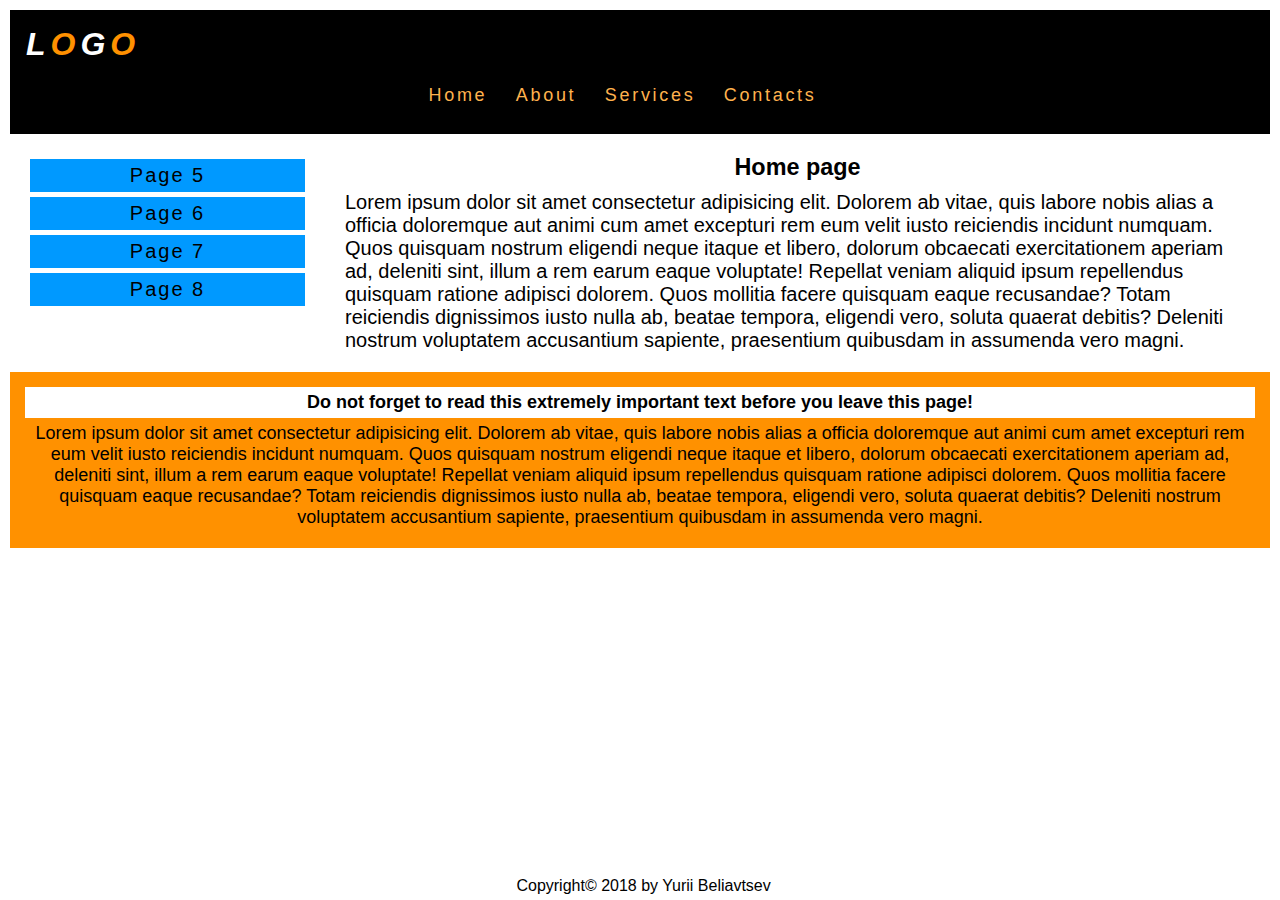
==== index.html @ c2a5d00e "first commit" ====
<!DOCTYPE html>
<html lang="en">
<head>
    <meta charset="UTF-8">
    <meta name="viewport" content="width=device-width, initial-scale=1.0">
    <meta http-equiv="X-UA-Compatible" content="ie=edge">
    <link rel="stylesheet" href="/css/style.css">
    <title>Home task 3</title>
</head>
<body>
<div class="fills">
    </div>


<header>    
<h1 id="logo">L<span>O</span>G<span>O</span></h1>
<!-- Burger menu -->
<div class="burger"></div>

<div class="wall">
  <p class="zzz">Burger  1</p>
  <p class="zzz">Burger  2</p>
  <p class="zzz">Burger  3</p>
</div>
<!-- End of burger menu creation -->
<nav class="mt">
        <ul class="top">
            <li id="current"><a href="index.html">Home</a></li>
            <li><a href="../pages/about.html">About</a></li>
            <li><a href="../pages/services.html">Services</a></li>
            <li><a href="../pages/contacts.html">Contacts</a></li>
        </ul>
</nav>   
    </header>

 <!-- nav>ul>(li>a:link)*4 -->
 <nav class="menu">
     <ul class="side">
         <li id="current"><a href="../pages/page5.html">Page 5</a></li>
         <li><a href="../pages/page6.html">Page 6</a></li>
         <li><a href="../pages/page7.html">Page 7</a></li>
         <li><a href="../pages/page8.html">Page 8</a></li>
     </ul>
 </nav>   

        <aside class="main">
            <h3>Home page</h3>
            <p>Lorem ipsum dolor sit amet consectetur adipisicing elit. Dolorem ab vitae, quis labore nobis alias a officia doloremque aut animi cum amet excepturi rem eum velit iusto reiciendis incidunt numquam.
            Quos quisquam nostrum eligendi neque itaque et libero, dolorum obcaecati exercitationem aperiam ad, deleniti sint, illum a rem earum eaque voluptate! Repellat veniam aliquid ipsum repellendus quisquam ratione adipisci dolorem.
            Quos mollitia facere quisquam eaque recusandae? Totam reiciendis dignissimos iusto nulla ab, beatae tempora, eligendi vero, soluta quaerat debitis? Deleniti nostrum voluptatem accusantium sapiente, praesentium quibusdam in assumenda vero magni.</p>
        </aside>
        <aside class="new">
                <h4>Do not forget to read this extremely important text before you leave this page!</h3>
                <p>Lorem ipsum dolor sit amet consectetur adipisicing elit. Dolorem ab vitae, quis labore nobis alias a officia doloremque aut animi cum amet excepturi rem eum velit iusto reiciendis incidunt numquam.
                Quos quisquam nostrum eligendi neque itaque et libero, dolorum obcaecati exercitationem aperiam ad, deleniti sint, illum a rem earum eaque voluptate! Repellat veniam aliquid ipsum repellendus quisquam ratione adipisci dolorem.
                Quos mollitia facere quisquam eaque recusandae? Totam reiciendis dignissimos iusto nulla ab, beatae tempora, eligendi vero, soluta quaerat debitis? Deleniti nostrum voluptatem accusantium sapiente, praesentium quibusdam in assumenda vero magni.</p>
            </aside>


        <footer>
            Copyright&copy; 2018 by Yurii Beliavtsev
        </footer>

        <script type="text/javascript" src="script.js"></script>
    </body>
</html>
---- css/style.css ----
*{
    margin: 0;
    padding: 5px;
    font-family: sans-serif;
    box-sizing: border-box;
}

.fills{
    z-index: 10;
    background-color: #000;
    width: 100%;
    height: 100%;
    position: fixed;
    visibility: hidden;
    opacity: 0.3;
}

/* BURGER MENU ICON */
.burger{
    visibility: hidden;
    padding: 0;
    margin: 0;
    float: right;
    cursor: pointer;
    background-color:rgb(0, 153, 255);
    margin-top: 17px;
    width: 40px;
    height: 20px;
}

/* .icon{
padding: 0;
margin-top: 8px;
width: 40px;
height: 3px;
background-color: #fff;
} */

.wall{
visibility: hidden;
height: 400px;
width: 200px;
position: fixed;
top: 30%;
left: 45%;
background-color:#fff;
text-align: center;
z-index: 12;
}

.zzz{
    font-size: 28px;
    color: rgb(0, 153, 255);
    padding: 0px;
    margin: 40px;
    cursor: pointer;
}
.zzz:hover{
    color: rgb(255, 145, 0);
}

/* RESOLUTION */
@media screen and (min-width: 600px) {
    ul.side {
     
    }
  }
  
@media screen and (max-width: 600px) {
    nav.menu {
      display: none;
    }
    aside.main{
        width:100%;
        font-size: 16px;
    }
    header{
        margin: 0;
        text-align: center;
    }
    .burger{
        visibility: visible;
        float: right;
        cursor: pointer;
        border-radius: 10px;
    }
    .wall{
        visibility: hidden;
        height: 300px;
        width: 200px;
        position: fixed;
        top: 30%;
        left: 33%;
        border-radius: 15px;
  }
}


h3{
    text-align: center;
}
h3:hover{
    color:rgb(0, 153, 255);
}
.menu {
    margin-top: 5px;
    width: 25%;
    float: left;
    padding: 15px;
}
.main {
    width: 75%;
    float: left;
    padding: 15px;
}
.new{
    text-align: center;
    width: 100%;
    float: left;
    padding: 15px;
    font-size: 18px;
    background-color: rgb(255, 145, 0);
}

.new h4{
    background-color: #fff;
}

span{
    color: rgb(255, 145, 0);
}
h1{
    color: #fff;
    font-style: italic;
}
header{
   background-color: #000;
   border: 1px solid black;
   padding: 10px;
   position: relative;
   width: 100%;
}
/* ------------Top menu----------- */
ul.top{
    list-style: none;
    margin: 0;
    padding: 0;
    overflow: hidden;
    text-align: center;
}
ul.top li{ 
    display: inline-block;
    font-size: 18px;
}
ul.top li a{
    letter-spacing: 0.15em;
    color: rgb(255, 178, 78);
    text-decoration: none;
    border: 2px solid transparent;
    border-radius: 10px;
    display: inline-block
}
ul.top li a:hover{
 border: 2px solid rgb(90, 90, 90);
 border-radius: 4px;
 color: rgb(255, 145, 0);
 transition: 0.3s;
}
#current a{
/*  */
}
/* ------------------Side menu----------- */

ul.side{
    
    list-style: none;
    margin: 0;
    padding: 0;
    overflow: hidden;
    text-align: center;
}   
ul.side li{ 
    margin: 5px;
    font-size: 18px;
    display: block;
    background-color: rgb(0, 153, 255);
    
}
ul.side li a{
    letter-spacing: 0.1em;
    font-size: 20px;
    color: #000;
    text-decoration: none;
    
}
ul.side li a:hover{
 transition: 0.3s;
 cursor: pointer;
 color: #fff;
}

/*  aside content*/
aside{
font-size: 20px;
}

footer{
    position: absolute;
    bottom: 0;  
    width: 99%;
    text-align: center
}
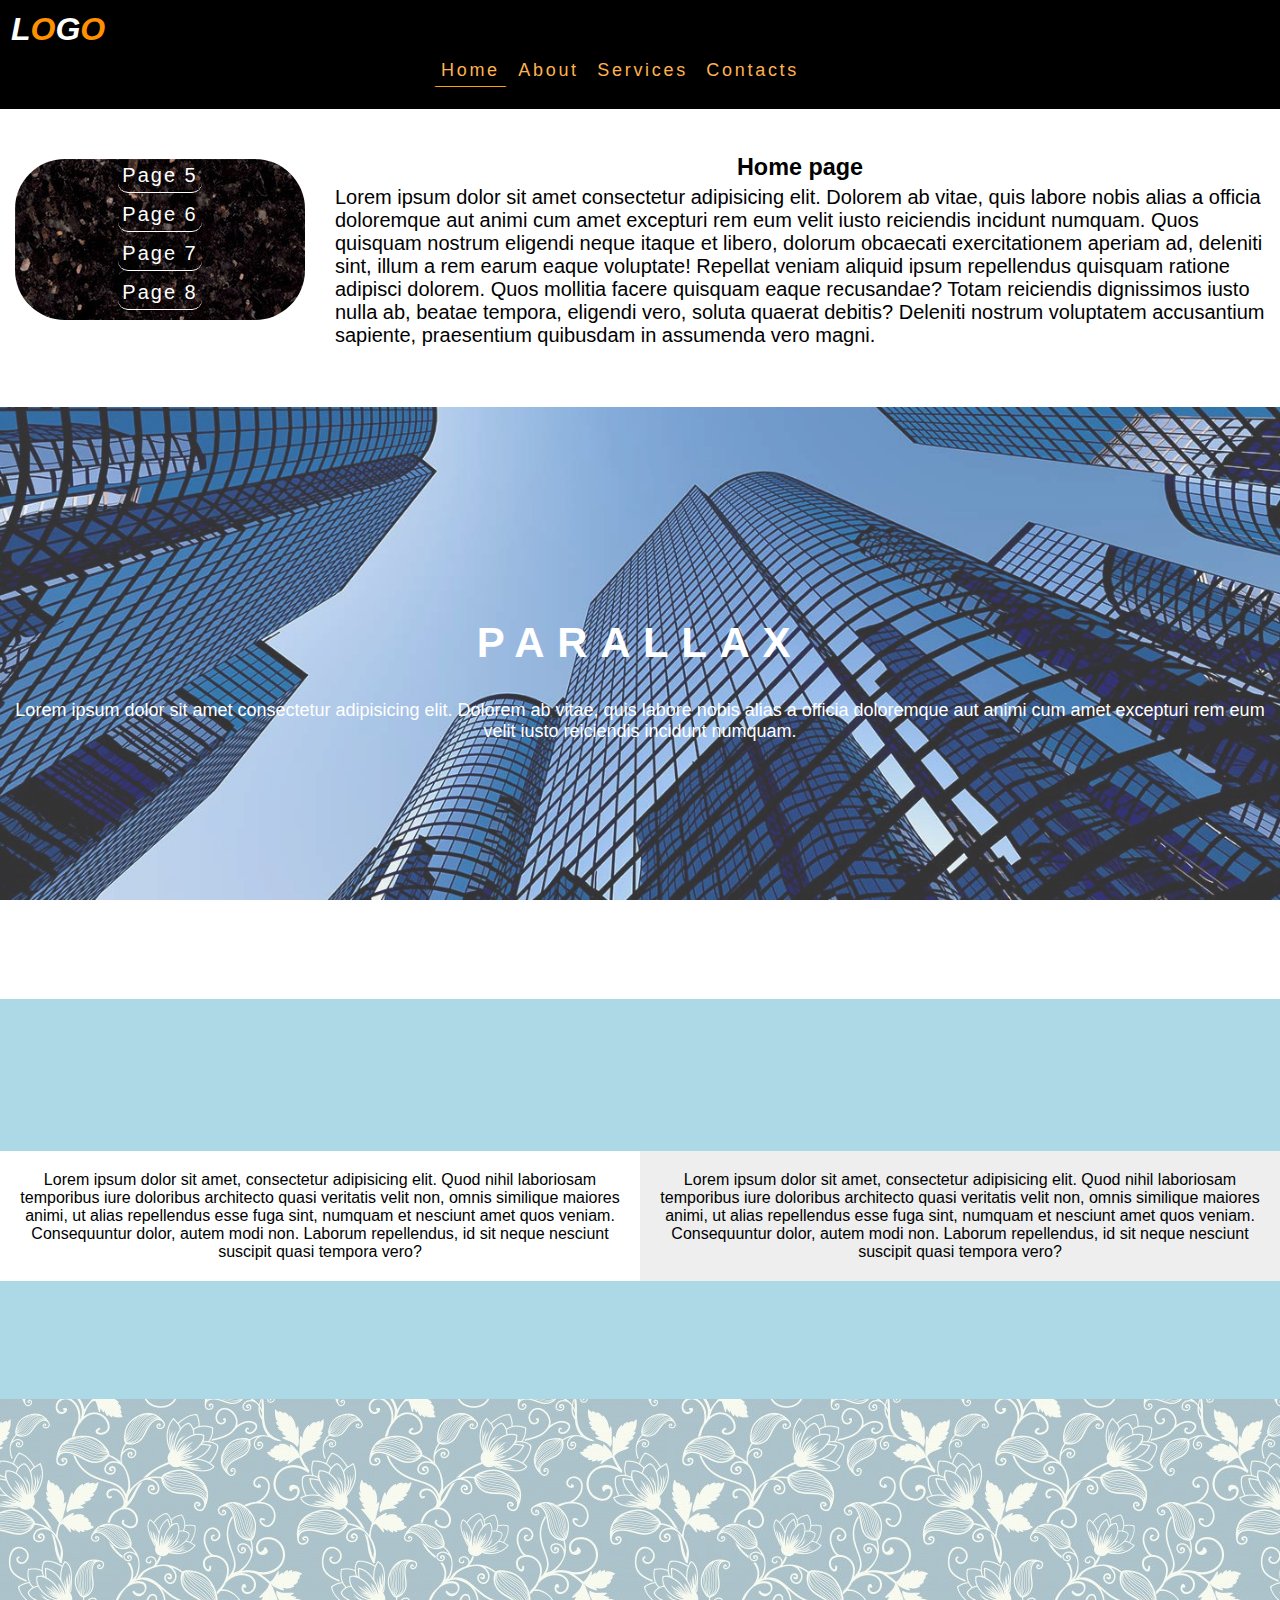
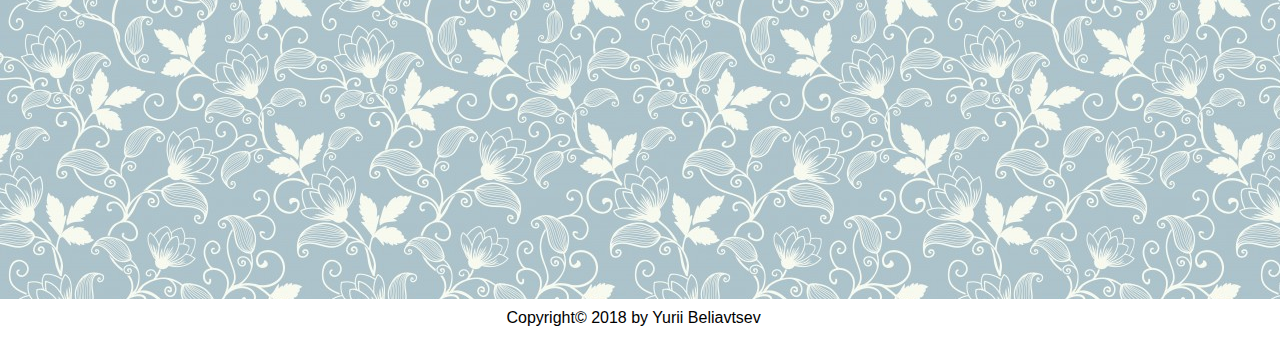
==== commit 30ca7b3d: "second commit" ====
--- a/index.html
+++ b/index.html
@@ -4,7 +4,7 @@
     <meta charset="UTF-8">
     <meta name="viewport" content="width=device-width, initial-scale=1.0">
     <meta http-equiv="X-UA-Compatible" content="ie=edge">
-    <link rel="stylesheet" href="/css/style.css">
+    <link rel="stylesheet" href="css/style.css">
     <title>Home task 3</title>
 </head>
 <body>
@@ -26,9 +26,9 @@
 <nav class="mt">
         <ul class="top">
             <li id="current"><a href="index.html">Home</a></li>
-            <li><a href="../pages/about.html">About</a></li>
-            <li><a href="../pages/services.html">Services</a></li>
-            <li><a href="../pages/contacts.html">Contacts</a></li>
+            <li><a href="pages/about.html">About</a></li>
+            <li><a href="pages/services.html">Services</a></li>
+            <li><a href="pages/contacts.html">Contacts</a></li>
         </ul>
 </nav>   
     </header>
@@ -36,10 +36,10 @@
  <!-- nav>ul>(li>a:link)*4 -->
  <nav class="menu">
      <ul class="side">
-         <li id="current"><a href="../pages/page5.html">Page 5</a></li>
-         <li><a href="../pages/page6.html">Page 6</a></li>
-         <li><a href="../pages/page7.html">Page 7</a></li>
-         <li><a href="../pages/page8.html">Page 8</a></li>
+         <li><a href="pages/page5.html">Page 5</a></li>
+         <li><a href="pages/page6.html">Page 6</a></li>
+         <li><a href="pages/page7.html">Page 7</a></li>
+         <li><a href="pages/page8.html">Page 8</a></li>
      </ul>
  </nav>   
 
@@ -49,13 +49,19 @@
             Quos quisquam nostrum eligendi neque itaque et libero, dolorum obcaecati exercitationem aperiam ad, deleniti sint, illum a rem earum eaque voluptate! Repellat veniam aliquid ipsum repellendus quisquam ratione adipisci dolorem.
             Quos mollitia facere quisquam eaque recusandae? Totam reiciendis dignissimos iusto nulla ab, beatae tempora, eligendi vero, soluta quaerat debitis? Deleniti nostrum voluptatem accusantium sapiente, praesentium quibusdam in assumenda vero magni.</p>
         </aside>
-        <aside class="new">
-                <h4>Do not forget to read this extremely important text before you leave this page!</h3>
-                <p>Lorem ipsum dolor sit amet consectetur adipisicing elit. Dolorem ab vitae, quis labore nobis alias a officia doloremque aut animi cum amet excepturi rem eum velit iusto reiciendis incidunt numquam.
-                Quos quisquam nostrum eligendi neque itaque et libero, dolorum obcaecati exercitationem aperiam ad, deleniti sint, illum a rem earum eaque voluptate! Repellat veniam aliquid ipsum repellendus quisquam ratione adipisci dolorem.
-                Quos mollitia facere quisquam eaque recusandae? Totam reiciendis dignissimos iusto nulla ab, beatae tempora, eligendi vero, soluta quaerat debitis? Deleniti nostrum voluptatem accusantium sapiente, praesentium quibusdam in assumenda vero magni.</p>
-            </aside>
 
+        <div class="new">
+              <h4>PARALLAX</h4>
+                <p>Lorem ipsum dolor sit amet consectetur adipisicing elit. Dolorem ab vitae, quis labore nobis alias a officia doloremque aut animi cum amet excepturi rem eum velit iusto reiciendis incidunt numquam.</p>
+            </div>
+        
+        <div class="text">
+          <p class="p1">Lorem ipsum dolor sit amet, consectetur adipisicing elit. Quod nihil laboriosam temporibus iure doloribus architecto quasi veritatis velit non, omnis similique maiores animi, ut alias repellendus esse fuga sint, numquam et nesciunt amet quos veniam. Consequuntur dolor, autem modi non. Laborum repellendus, id sit neque nesciunt suscipit quasi tempora vero?</p>
+          <p class="p2">Lorem ipsum dolor sit amet, consectetur adipisicing elit. Quod nihil laboriosam temporibus iure doloribus architecto quasi veritatis velit non, omnis similique maiores animi, ut alias repellendus esse fuga sint, numquam et nesciunt amet quos veniam. Consequuntur dolor, autem modi non. Laborum repellendus, id sit neque nesciunt suscipit quasi tempora vero?</p>
+        </div>
+
+        
+        <div class="pd"></div>
 
         <footer>
             Copyright&copy; 2018 by Yurii Beliavtsev
--- a/css/style.css
+++ b/css/style.css
@@ -1,8 +1,14 @@
 *{
     margin: 0;
-    padding: 5px;
+    padding: 0 0 5px 0;
     font-family: sans-serif;
     box-sizing: border-box;
+}
+
+.mt .top #current a{
+border: border-box;
+border-bottom: 1px solid orange;
+border-radius: 0;
 }
 
 .fills{
@@ -103,28 +109,91 @@
     color:rgb(0, 153, 255);
 }
 .menu {
-    margin-top: 5px;
+    margin-top: 35px;
     width: 25%;
     float: left;
     padding: 15px;
 }
 .main {
+    margin-top: 30px;
     width: 75%;
     float: left;
     padding: 15px;
 }
+
+/* --------------------------------PARALLAX BLOCK------------------------------------*/
+
 .new{
+    position: relative;
+    margin-top: 40px;
     text-align: center;
     width: 100%;
+    height:592px;
     float: left;
     padding: 15px;
     font-size: 18px;
-    background-color: rgb(255, 145, 0);
+    background-image: url(../img/par.jpg);
+    background-repeat: no-repeat;
+    background-position: center center;
+    background-attachment: fixed;
+    z-index: -1;
+    background-size: cover;
+    opacity: 0.8;
 }
 
 .new h4{
+    letter-spacing: 0.3em;
+    top: 35%;
+    position: relative;
+    color: #fff;
+    font-size: 42px;
+}
+
+.new p{
+    position: relative;
+    top: 40%;
+    color: #fff;
+    font-size: 18px;
+}
+
+
+/* ------PARALLAX text------*/
+
+.text{
+    float: left;
+    text-align: center;
+    position: relative;
+    width: 100%;
+    height: 400px;
+    background-color: lightblue;
+    padding: 10px;
+
+}
+
+.text p{
+    position: absolute;
+    top: 38%;
+}
+
+.p1{
+    display: inline-block;
+    padding: 20px;
+    left: 0;
+    width: 50%;
     background-color: #fff;
 }
+.p2{
+    display: inline-block;
+    padding: 20px;
+    right: 0;
+    width: 50%;
+    background-color: #eee;
+}
+
+
+/* --------------------------------------------------------------------------------  */
+
+/*------------LOGO------------*/
 
 span{
     color: rgb(255, 145, 0);
@@ -133,6 +202,9 @@
     color: #fff;
     font-style: italic;
 }
+
+/*-----------------------------*/
+
 header{
    background-color: #000;
    border: 1px solid black;
@@ -140,7 +212,12 @@
    position: relative;
    width: 100%;
 }
+
 /* ------------Top menu----------- */
+.top li a{
+    padding: 5px;
+}
+
 ul.top{
     list-style: none;
     margin: 0;
@@ -169,44 +246,64 @@
 #current a{
 /*  */
 }
+
 /* ------------------Side menu----------- */
 
 ul.side{
-    
     list-style: none;
     margin: 0;
     padding: 0;
     overflow: hidden;
     text-align: center;
+    /*background-color: #000;*/
+    background-image: url(../img/texture3.jpeg);
+    border-radius: 50px;
 }   
 ul.side li{ 
+    display: block;
     margin: 5px;
     font-size: 18px;
-    display: block;
-    background-color: rgb(0, 153, 255);
-    
 }
 ul.side li a{
+    display: inline-block;
+    width: 30%;
     letter-spacing: 0.1em;
     font-size: 20px;
-    color: #000;
+    color: #fff;
     text-decoration: none;
-    
+    border: border-box;
+    border-bottom: 1px solid #fff;
+    border-radius: 10px;
 }
 ul.side li a:hover{
  transition: 0.3s;
  cursor: pointer;
- color: #fff;
-}
+ color: orange;
+ border-bottom: 1px solid orange;
+}
+
 
 /*  aside content*/
 aside{
 font-size: 20px;
 }
 
+/* texture content*/
+.pd{
+    position: relative;
+    display: block;
+    width: 100%;
+    height: 500px;
+    background-image: url(../img/texture2.jpg);
+    float: left;
+}
+
 footer{
-    position: absolute;
+    position: relative;
+    float: left;
+    margin-top: 10px;
     bottom: 0;  
     width: 99%;
-    text-align: center
-}
+    text-align: center;
+}
+
